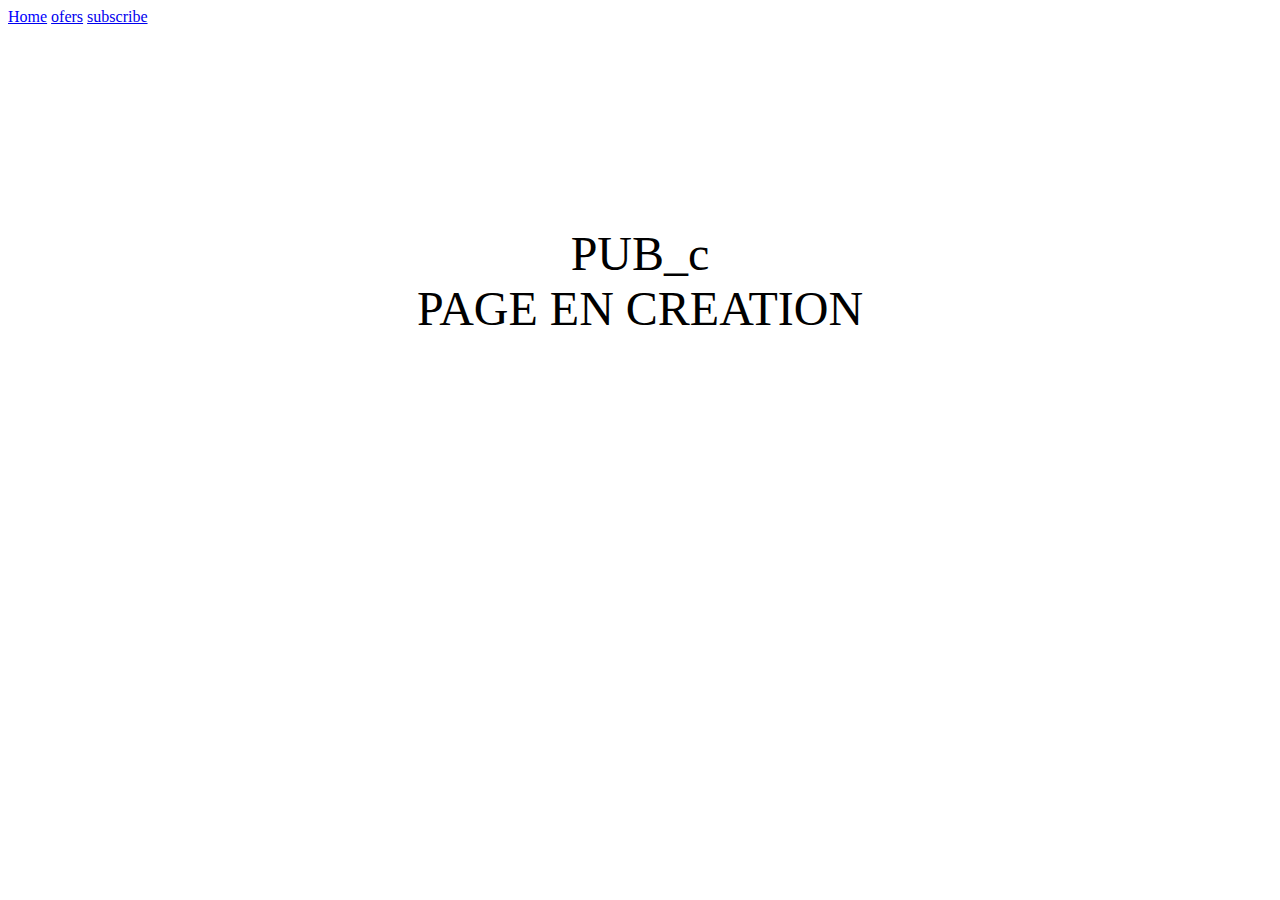
==== imo.html @ fec38c76 "Add files via upload" ====
<!DOCTYPE html>
<html lang="en">
 <link rel="stylesheet" href="style.css">
<head>
    <meta charset="UTF-8">
    <meta name="viewport" content="width=device-width, initial-scale=1.0">
    <title>site de pub</title>
</head>
<body>
    <div class="he0">
<a href="index.html"><span class="mot" style="color: blue;">Home</span></a>   
<a href="next.html"><span class="mot">ofers</span></a>
<a href="imo.html"><span class="mot"> subscribe</span></a>
    </div>

<section class="he" style="margin-top: 200px;">
    <center>
 <p style="font-size: xx-large;text-align: center;font-style: italic;font: 3em italic;">PUB_c <br>PAGE EN CREATION</p>
 <img src="student.gif" alt="">
</div>

</center>
</section>
</body>
</html>
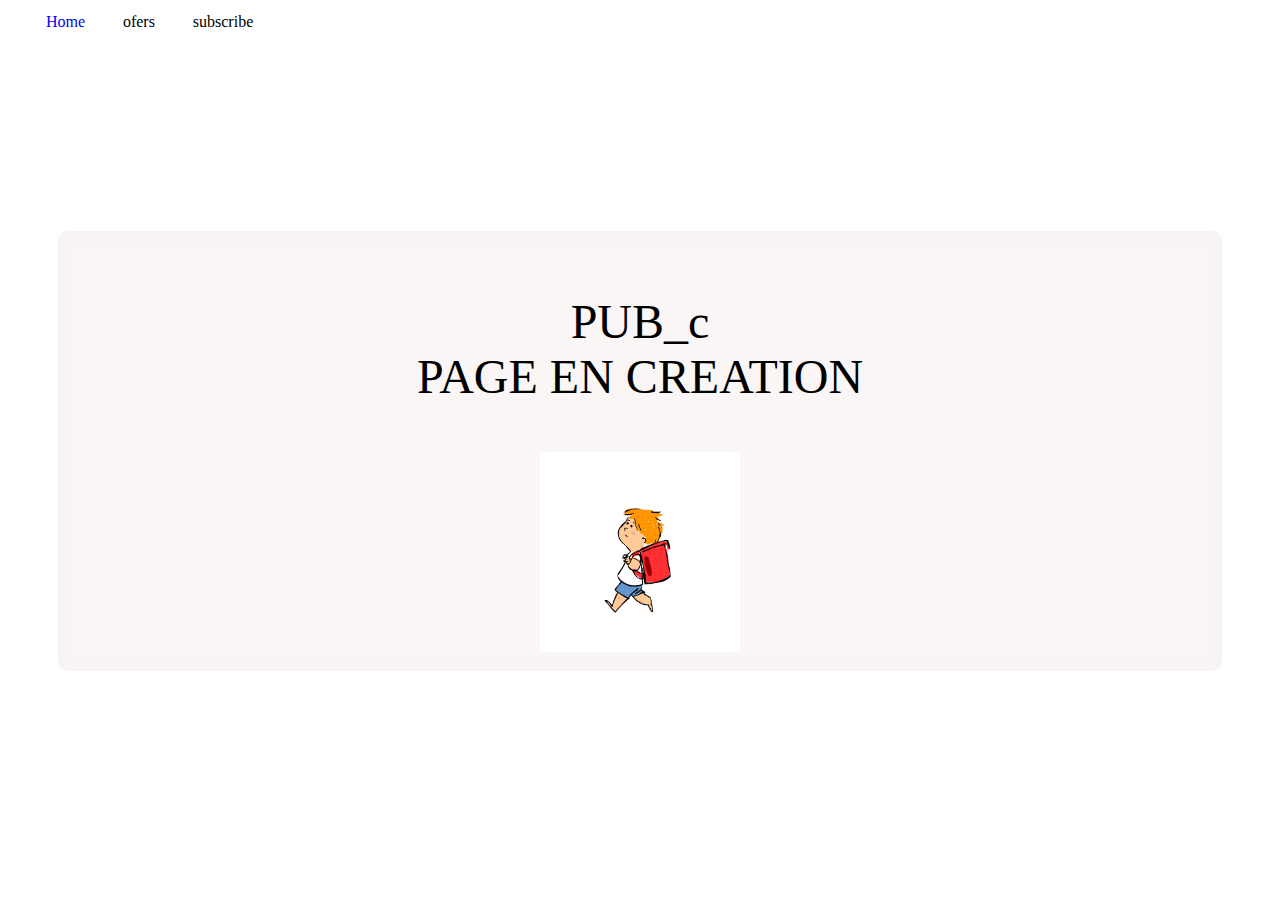
==== commit 11e8dccb: "Update imo.html" ====
--- a/imo.html
+++ b/imo.html
@@ -16,7 +16,7 @@
 <section class="he" style="margin-top: 200px;">
     <center>
  <p style="font-size: xx-large;text-align: center;font-style: italic;font: 3em italic;">PUB_c <br>PAGE EN CREATION</p>
- <img src="student.gif" alt="">
+ <img src="icegif-41.gif" alt="">
 </div>
 
 </center>
--- a/style.css
+++ b/style.css
@@ -0,0 +1,45 @@
+.he{
+  border-radius: 10px;
+  background-color: rgb(250, 246, 246);
+  margin: 50px;
+  margin-top: 5px;
+  border: solid 15px rgba(245, 239, 239, 0.2);
+}
+.he0{
+  display: flex;
+  flex-wrap: wrap;
+}
+ a{
+  margin-left: 3%;
+  margin-top: 5px;
+  text-decoration: none;
+  color: black;
+}
+.mot:hover{
+  color: blue;
+}
+.diver{
+  border-radius: 15px;
+  background-color: rgb(236, 222, 204);
+  flex: 0 0 auto;
+  margin-right: 10px;
+  width: 300px;
+  height: 300px;
+}
+.diver:hover{
+  box-shadow: 5px 5px 5px  rgb(150,150,150), -5px -5px 3px rgb(150,150,150);}
+img{
+  width: 200px;
+  height: 200px;
+}
+.contain{
+  display: flex;
+   animation: scroll 10s linear infinite;
+}
+@keyframes scroll{
+  0%{
+    transform: translateX(0);
+  }
+  100%{
+transform: translateX(-100%);  }
+}
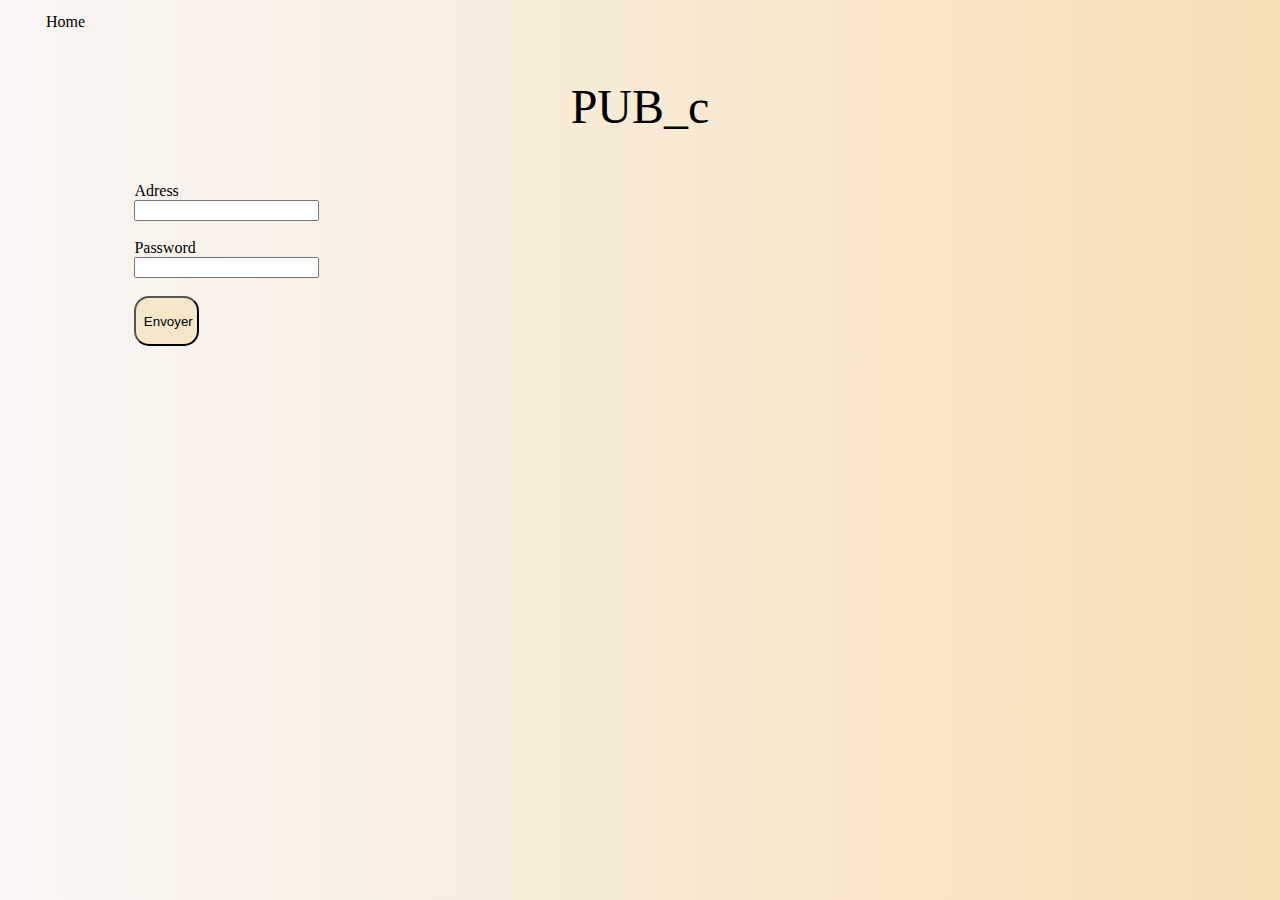
==== commit d3439bc9: "Update imo.html" ====
--- a/imo.html
+++ b/imo.html
@@ -1,25 +1,28 @@
 <!DOCTYPE html>
-<html lang="en">
- <link rel="stylesheet" href="style.css">
-<head>
+<html lang="en"><head>
+<meta http-equiv="content-type" content="text/html; charset=UTF-8">
+<link rel="stylesheet" href="style.css">
     <meta charset="UTF-8">
     <meta name="viewport" content="width=device-width, initial-scale=1.0">
     <title>site de pub</title>
 </head>
-<body>
+<body style="  background:linear-gradient(to right,rgb(250, 246, 246),wheat);
+">
     <div class="he0">
-<a href="index.html"><span class="mot" style="color: blue;">Home</span></a>   
-<a href="next.html"><span class="mot">ofers</span></a>
-<a href="imo.html"><span class="mot"> subscribe</span></a>
+<a href="index.html"><span class="mot">Home</span></a>   
     </div>
+    <p style="font-size: xx-large;text-align: center;font-style: italic;font: 3em italic; ">PUB_c</p>
 
-<section class="he" style="margin-top: 200px;">
-    <center>
- <p style="font-size: xx-large;text-align: center;font-style: italic;font: 3em italic;">PUB_c <br>PAGE EN CREATION</p>
- <img src="icegif-41.gif" alt="">
+<section class="for" >
+<form >
+    <div style="margin-left: 10%;">
+    <label for="nom">Adress</label><br>
+    <input type="email" id="nom" name="nom" required><br><br>
+    <label for="pass">Password</label><br>
+    <input type="password" id="pass" name="pass" required><br><br>
+    <button style="border-radius: 15px; max-width: 100px; height: 50px; background-color: rgb(243, 230, 201);"><a href="next.html">Envoyer</a></button>
 </div>
-
-</center>
+</form>
 </section>
 </body>
 </html>
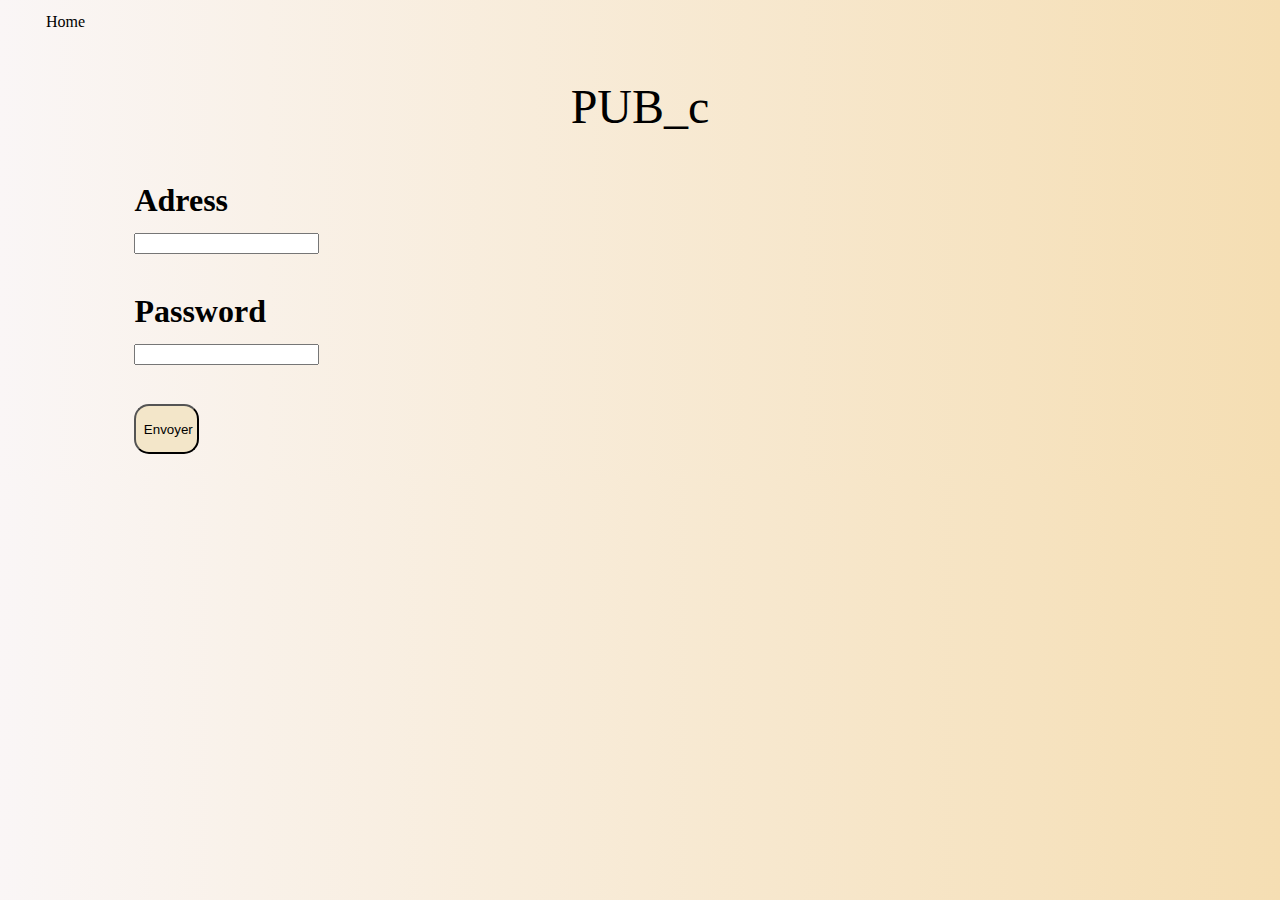
==== commit db4d0425: "Update imo.html" ====
--- a/imo.html
+++ b/imo.html
@@ -2,8 +2,7 @@
 <html lang="en"><head>
 <meta http-equiv="content-type" content="text/html; charset=UTF-8">
 <link rel="stylesheet" href="style.css">
-    <meta charset="UTF-8">
-    <meta name="viewport" content="width=device-width, initial-scale=1.0">
+<meta name="viewport" content="width=device-width, initial-scale=1.0">
     <title>site de pub</title>
 </head>
 <body style="  background:linear-gradient(to right,rgb(250, 246, 246),wheat);
@@ -14,6 +13,7 @@
     <p style="font-size: xx-large;text-align: center;font-style: italic;font: 3em italic; ">PUB_c</p>
 
 <section class="for" >
+    <h1>
 <form >
     <div style="margin-left: 10%;">
     <label for="nom">Adress</label><br>
@@ -23,6 +23,7 @@
     <button style="border-radius: 15px; max-width: 100px; height: 50px; background-color: rgb(243, 230, 201);"><a href="next.html">Envoyer</a></button>
 </div>
 </form>
+</h1>
 </section>
 </body>
 </html>
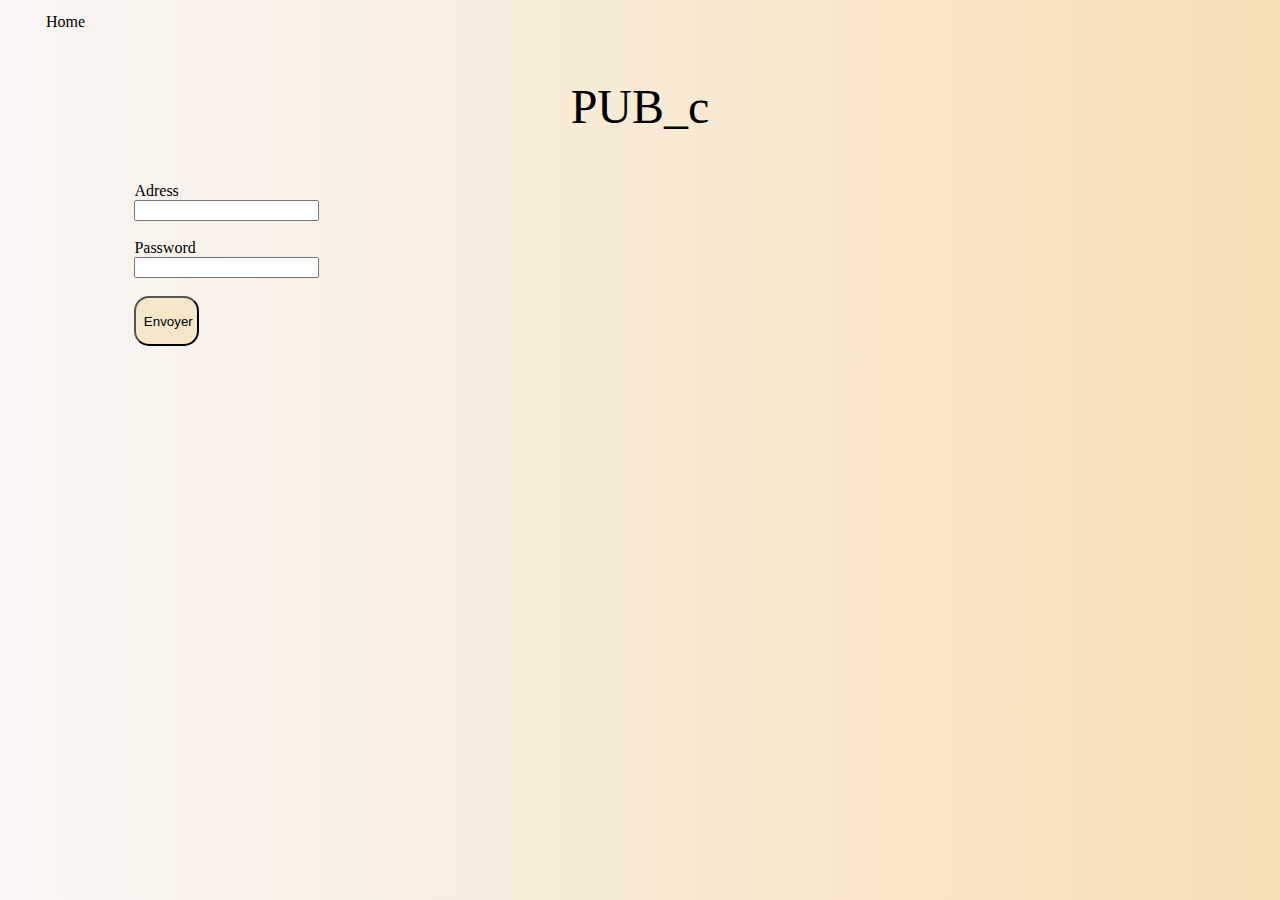
==== commit 141cfabf: "Update imo.html" ====
--- a/imo.html
+++ b/imo.html
@@ -13,7 +13,7 @@
     <p style="font-size: xx-large;text-align: center;font-style: italic;font: 3em italic; ">PUB_c</p>
 
 <section class="for" >
-    <h1>
+    <h1></h1>
 <form >
     <div style="margin-left: 10%;">
     <label for="nom">Adress</label><br>
@@ -23,7 +23,7 @@
     <button style="border-radius: 15px; max-width: 100px; height: 50px; background-color: rgb(243, 230, 201);"><a href="next.html">Envoyer</a></button>
 </div>
 </form>
-</h1>
+
 </section>
 </body>
 </html>
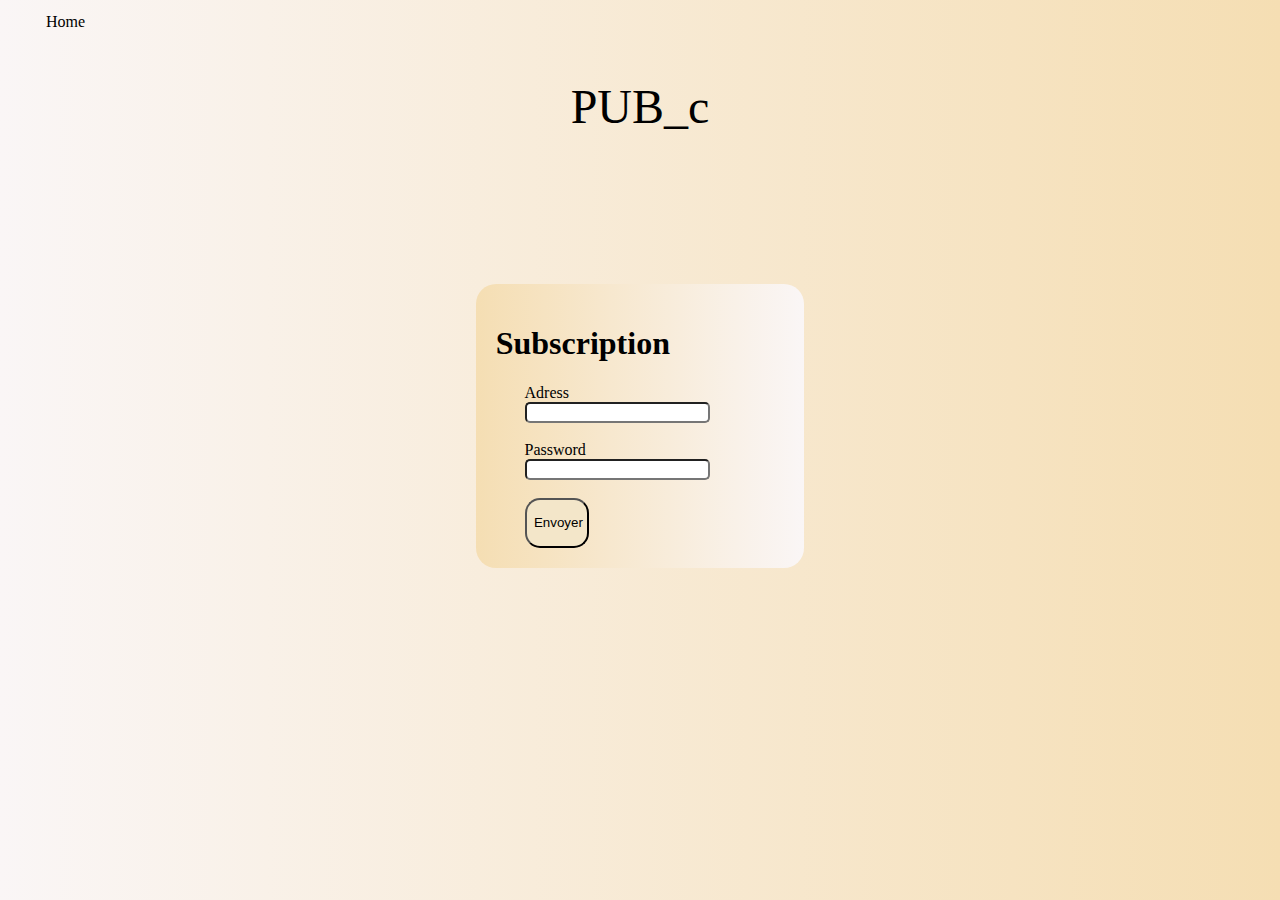
==== commit fe0a81d7: "Update imo.html" ====
--- a/imo.html
+++ b/imo.html
@@ -13,7 +13,7 @@
     <p style="font-size: xx-large;text-align: center;font-style: italic;font: 3em italic; ">PUB_c</p>
 
 <section class="for" >
-    <h1></h1>
+    <h1>Subscription</h1>
 <form >
     <div style="margin-left: 10%;">
     <label for="nom">Adress</label><br>
--- a/style.css
+++ b/style.css
@@ -1,3 +1,6 @@
+HTML{
+  scroll-behavior: smooth;
+}
 .he{
   border-radius: 10px;
   background-color: rgb(250, 246, 246);
@@ -5,9 +8,21 @@
   margin-top: 5px;
   border: solid 15px rgba(245, 239, 239, 0.2);
 }
+.for{
+  border-radius: 20px;
+  padding: 20px;
+  background:linear-gradient(to left,rgb(250, 246, 246),wheat);
+  margin-inline: 37%;
+  margin-top: 150px;
+  max-width: 400px;
+}
+
 .he0{
   display: flex;
   flex-wrap: wrap;
+}
+input{
+  border-radius: 5px;
 }
  a{
   margin-left: 3%;
@@ -26,7 +41,24 @@
   width: 300px;
   height: 300px;
 }
-.diver:hover{
+.dive{
+  border-radius: 15px;
+  background-color: rgb(236, 222, 204);
+  flex: 0 0 auto;
+  margin-right: 10px;
+  width: 300px;
+  height: 300px;
+}
+.dive1{
+  border-radius: 15px;
+  background-color: rgb(236, 222, 204);
+  flex: 0 0 auto;
+  margin-left: 230px;
+  margin-right: 10px;
+  width: 300px;
+  height: 300px;
+}
+.diver:hover, .dive:hover, .dive1:hover{
   box-shadow: 5px 5px 5px  rgb(150,150,150), -5px -5px 3px rgb(150,150,150);}
 img{
   width: 200px;
@@ -34,7 +66,7 @@
 }
 .contain{
   display: flex;
-   animation: scroll 10s linear infinite;
+  animation: scroll 10s linear infinite;
 }
 @keyframes scroll{
   0%{
@@ -43,3 +75,64 @@
   100%{
 transform: translateX(-100%);  }
 }
+.container{
+  width: 600px;
+  height: 300px; 
+  margin-top: 200px;
+  overflow: hidden; 
+  border-radius: 15px;
+  margin-left: 10%;
+}
+.cont{
+  width: 300px; 
+  height: 500px; 
+  margin-top: 250px;
+  margin-left: 15%;
+}
+.ligne{
+  width:7px; 
+  height:150px; 
+  background-color: gray; 
+  margin-top: 260px; 
+  border-radius: 30px;
+}
+@media screen and (max-width: 820px){  
+  .container{
+  margin-top: 0px; 
+  }
+  .cont{
+    max-height:300px;
+    margin-top: 0px;
+  }
+  .ligne{
+    margin-top: 0px;
+  }
+  .he{
+    margin-top: 20px;
+  }
+  .he0{
+   margin-left: 20%;
+  }
+  .mot{
+    font-size: 25px;
+    font-style:oblique;
+  }
+  .dive{
+    margin-left: 50px;
+    margin-bottom: 20px;
+    flex: none;
+  }
+  .dive1{
+    margin-inline: 50px;
+    margin-bottom: 20px;
+
+  }
+  .for{
+    border-radius: 20px;
+    padding: 20px;
+    background:linear-gradient(to left,rgb(250, 246, 246),wheat);
+    margin-inline: 10%;
+    margin-top: 150px;
+    max-width: 400px;
+  }
+}
